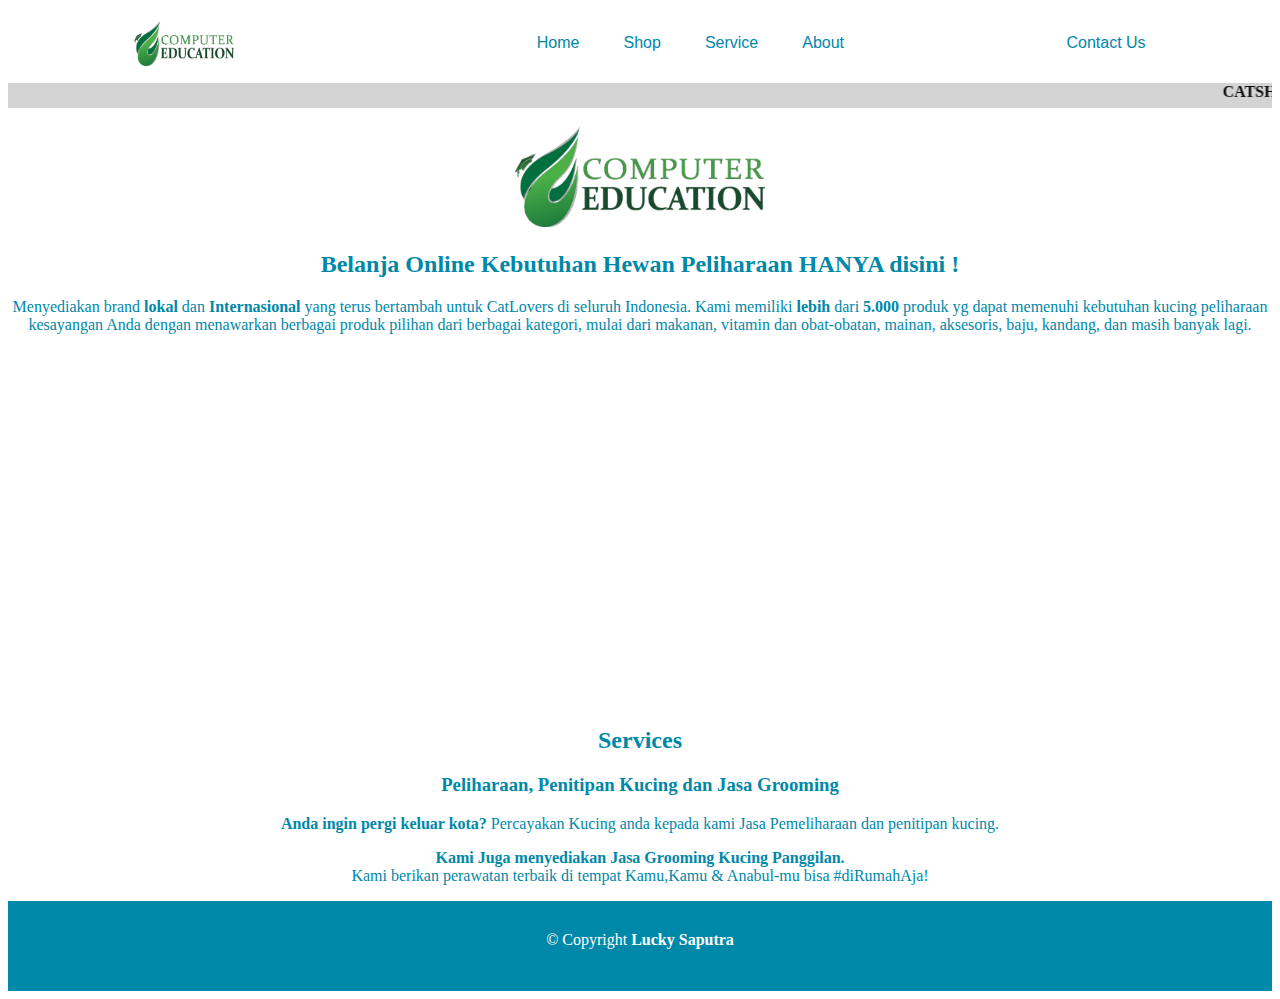
==== index.html @ af27f266 "first" ====
<!DOCTYPE html>
<html lang="en">
<head>
    <meta charset="UTF-8">
    <meta http-equiv="X-UA-Compatible" content="IE=edge">
    <meta name="viewport" content="width=device-width, initial-scale=1.0">
    <title>Cat Shop Lucky</title>
    <link href="./assets/style.css" rel="stylesheet">
    <link  href="./img/" rel="icon">
    <link rel="preconnect" href="https://fonts.gstatic.com">
    <link href="https://fonts.googleapis.com/css2?family=Work+Sans:ital,wght@0,400;0,500;0,600;0,700;1,400;1,500;1,600&display=swap" rel="stylesheet">
</head>
<body>
    <header>
        <img class="logo" src="./img/logo_ce.png">
            <div class="wrapper">
            
                <nav>
                    <div class="container-flex">
                        <ul class="nav__links bg-sidebar">
                            <li><a href="#">Home</a></li>
                            <li><a href="#">Shop</a></li>
                            <li><a href="#">Service</a></li>
                            <li><a href="about.html">About</a></li>
                        </ul>
                    </div>
                 </nav>
            </div>

            <a href="#">Contact Us</a>

    </header>
    <section class="rolltext">
        <div class="content-roll"> 
            <marquee><b>CATSHOP LUCKY</b> – PET GROOMING SERVICES – Melayani Jasa Grooming Kucing – Grooming Panggilan – Memanjakan & Memandikan Peliharaan Kesayangan Kamu – Merawat Kucing Kesayangan </marquee>
        </div>
    </section>

    <section class="main">
        <div class="row">
            <div class="content">
                <img src="./img/logo_ce.png">
                <h2>Belanja Online Kebutuhan Hewan Peliharaan HANYA disini !</h2> 
                <p>Menyediakan brand <b>lokal</b> dan <b>Internasional</b> yang terus bertambah untuk CatLovers di seluruh Indonesia.
                 Kami memiliki <b>lebih</b> dari <b>5.000</b> produk yg dapat memenuhi kebutuhan kucing peliharaan kesayangan Anda dengan menawarkan berbagai produk pilihan dari berbagai kategori, mulai dari makanan, vitamin dan obat-obatan, mainan, aksesoris, baju, kandang, dan masih banyak lagi.</p>     
            </div>
        </div>
    </section>

   <section class="service">
        <div class="row">
            <div class="content">
                <h2>Services</h2>
                <h3>Peliharaan, Penitipan Kucing dan Jasa Grooming</h3>
                <p><b>Anda ingin pergi keluar kota?</b> Percayakan Kucing anda kepada kami Jasa Pemeliharaan dan penitipan kucing.</p>
                <p><b>Kami Juga menyediakan Jasa Grooming Kucing Panggilan. </b><br>Kami berikan perawatan terbaik di tempat Kamu,Kamu & Anabul-mu bisa #diRumahAja!</p>
            </div>
        </div>

    </section>

    <section class="list">
        <div class="row">
            <div class="content">
    
            </div>
        </div>

    </section>


    <footer>
        <div class="footer-top">

        </div>
        <div class="container">
            &copy; Copyright  <strong>Lucky Saputra <script>Date.now('Y')</script></strong>
        </div>
    </footer>
</body>
<script src="/assets/script.js"></script>
</html>
---- assets/style.css ----
li, a, button{
    font-family: "Montserrat", sans-serif;
    font-weight: 500;
    font-size: 16px;
    color: #0088a9;
    text-decoration: none;
} 
.nav__links{
    list-style: none;
}
header{
    display: flex;
    justify-content: space-between;
    align-items: center;
    padding: 10px 10%;
}

.logo{
    cursor: pointer;
    margin-right: auto;
}

.nav__links li{
    display: inline-block;
    padding: 0px 20px;
}

.nav__links li a{
    transition: all 0.3s ease 0s;
}

.nav__links li a:hover{
    color: #9fceda;
}
  
button{
    padding: 9px 25px;
    background-color: rgba(0,136,169,1);
    border: none;
    border-radius: 50px;
    cursor: pointer;
    transition: all 0.3s ease 0s;
}

nav ul li:hover::after {
    content: "";
    display: block;
    width: 100%;
    height: 3px;
    transition: .3s;
    background-color: black;
    transform: translateY(20px);
}

button:hover{
    background-color: rgba(0,136,169,0.8);
}

marquee{
    margin-top: 5px;
    background-color: #d4d4d4 ;
    height: 25px;
    text-align: center;
}
.logo{
    width: 100px;
    height: 45px;
    margin-right: 40px;
}

.content{
    text-align: center;
    color: #0088a9;
    margin-top: 15px;
    margin-bottom: 15px;
}

/* section content-roll */
.content-roll{
    color: #0e0e0e;
    
}

/* section main */
.main{
    height: 580px;
}
.main img{
    width: 250px;
    height: 100px;
}

footer{
    padding-top: 30px;
    text-align: center;
    background-color:#0088a9;
    height: 60px;
}
.container{
    color: white;
    text-align: center;
}
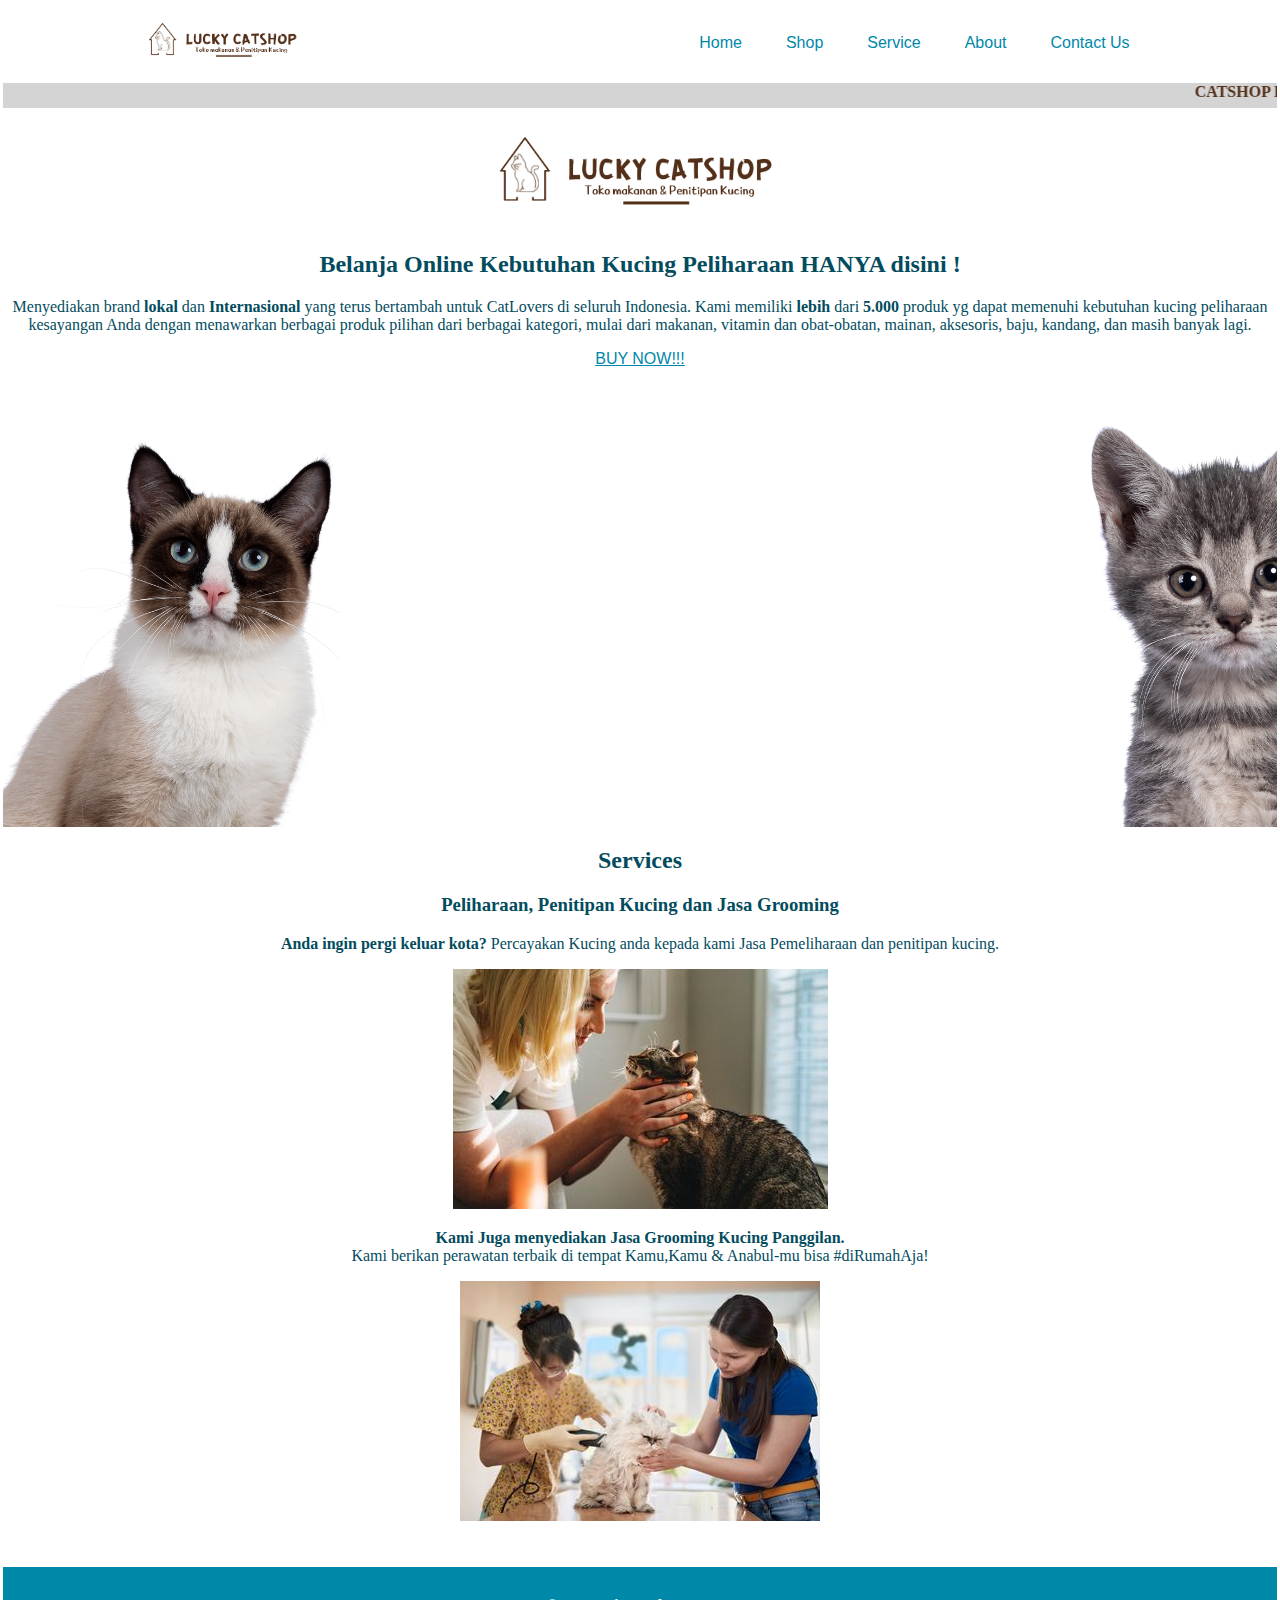
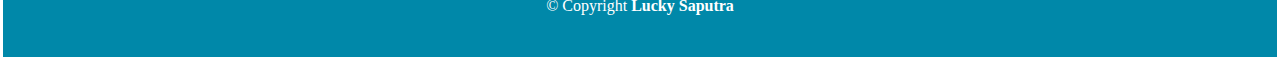
==== commit 44e56cfc: "two commit" ====
--- a/index.html
+++ b/index.html
@@ -4,45 +4,50 @@
     <meta charset="UTF-8">
     <meta http-equiv="X-UA-Compatible" content="IE=edge">
     <meta name="viewport" content="width=device-width, initial-scale=1.0">
-    <title>Cat Shop Lucky</title>
-    <link href="./assets/style.css" rel="stylesheet">
-    <link  href="./img/" rel="icon">
+    <title>Lucky Catshop</title>
+    <link href="./assets/styles.css" rel="stylesheet">
+    <link  href="./img/catshop.png" rel="icon">
     <link rel="preconnect" href="https://fonts.gstatic.com">
     <link href="https://fonts.googleapis.com/css2?family=Work+Sans:ital,wght@0,400;0,500;0,600;0,700;1,400;1,500;1,600&display=swap" rel="stylesheet">
 </head>
 <body>
     <header>
-        <img class="logo" src="./img/logo_ce.png">
+        <img class="logo" src="./img/catshop.png">
             <div class="wrapper">
             
                 <nav>
-                    <div class="container-flex">
+                    <input type="checkbox" id="checkbox_toggle" />
+                    <label for="checkbox_toggle" class="hamburger">&#9776;</label>
+                    <div class="container-flex" id="flex">
                         <ul class="nav__links bg-sidebar">
                             <li><a href="#">Home</a></li>
-                            <li><a href="#">Shop</a></li>
-                            <li><a href="#">Service</a></li>
+                            <li><a href="shop.html">Shop</a></li>
+                            <li><a href="service.html">Service</a></li>
                             <li><a href="about.html">About</a></li>
+                            <li><a href="contact.html">Contact Us</a></li>
                         </ul>
                     </div>
                  </nav>
             </div>
 
-            <a href="#">Contact Us</a>
+          
+
 
     </header>
     <section class="rolltext">
         <div class="content-roll"> 
-            <marquee><b>CATSHOP LUCKY</b> – PET GROOMING SERVICES – Melayani Jasa Grooming Kucing – Grooming Panggilan – Memanjakan & Memandikan Peliharaan Kesayangan Kamu – Merawat Kucing Kesayangan </marquee>
+            <marquee Scrollamount=10><b>CATSHOP LUCKY</b> – PET GROOMING SERVICES – Melayani Jasa Grooming Kucing – Grooming Panggilan – Memanjakan & Memandikan Peliharaan Kesayangan Kamu – Merawat Kucing Kesayangan </marquee>
         </div>
     </section>
 
     <section class="main">
         <div class="row">
             <div class="content">
-                <img src="./img/logo_ce.png">
-                <h2>Belanja Online Kebutuhan Hewan Peliharaan HANYA disini !</h2> 
+                <img src="./img/catshop.png">
+                <h2>Belanja Online Kebutuhan Kucing Peliharaan HANYA disini !</h2> 
                 <p>Menyediakan brand <b>lokal</b> dan <b>Internasional</b> yang terus bertambah untuk CatLovers di seluruh Indonesia.
                  Kami memiliki <b>lebih</b> dari <b>5.000</b> produk yg dapat memenuhi kebutuhan kucing peliharaan kesayangan Anda dengan menawarkan berbagai produk pilihan dari berbagai kategori, mulai dari makanan, vitamin dan obat-obatan, mainan, aksesoris, baju, kandang, dan masih banyak lagi.</p>     
+                <a href="shop.html"><u>BUY NOW!!!</u></a> 
             </div>
         </div>
     </section>
@@ -53,16 +58,11 @@
                 <h2>Services</h2>
                 <h3>Peliharaan, Penitipan Kucing dan Jasa Grooming</h3>
                 <p><b>Anda ingin pergi keluar kota?</b> Percayakan Kucing anda kepada kami Jasa Pemeliharaan dan penitipan kucing.</p>
+                <img src="./img/nitip.jpg">
+                <br>
                 <p><b>Kami Juga menyediakan Jasa Grooming Kucing Panggilan. </b><br>Kami berikan perawatan terbaik di tempat Kamu,Kamu & Anabul-mu bisa #diRumahAja!</p>
-            </div>
-        </div>
+                <img src="./img/grooming.jpeg">
 
-    </section>
-
-    <section class="list">
-        <div class="row">
-            <div class="content">
-    
             </div>
         </div>
 
@@ -78,5 +78,5 @@
         </div>
     </footer>
 </body>
-<script src="/assets/script.js"></script>
+<script src="./assets/script.js"></script>
 </html>--- a/assets/styles.css
+++ b/assets/styles.css
@@ -0,0 +1,227 @@
+body{
+    margin-left: 3px;
+    margin-right: 3px;
+}
+li, a, button{
+    font-family: "Montserrat", sans-serif;
+    font-weight: 500;
+    font-size: 16px;
+    color: #0088a9;
+    text-decoration: none;
+} 
+.nav__links{
+    list-style: none;
+}
+header{
+    display: flex;
+    justify-content: space-between;
+    align-items: center;
+    padding: 10px 10%;
+}
+
+.logo{
+    cursor: pointer;
+    margin-right: auto;
+}
+
+.nav__links li{
+    display: inline-block;
+    padding: 0px 20px;
+}
+
+.nav__links li a{
+    transition: all 0.3s ease 0s;
+}
+
+.nav__links li a:hover{
+    color: #9fceda;
+}
+  
+button{
+    padding: 9px 25px;
+    background-color: rgba(0,136,169,1);
+    border: none;
+    border-radius: 50px;
+    cursor: pointer;
+    transition: all 0.3s ease 0s;
+}
+
+nav ul li:hover::after {
+    content: "";
+    display: block;
+    width: 100%;
+    height: 3px;
+    transition: .3s;
+    background-color: black;
+    transform: translateY(20px);
+}
+
+button:hover{
+    background-color: rgba(0,136,169,0.8);
+}
+
+marquee{
+    margin-top: 5px;
+    background-color: #d4d4d4 ;
+    height: 25px;
+    text-align: center;
+}
+.logo{
+    width: 190px;
+    height: 50px;
+    margin-right: 5px;
+}
+
+.content{
+    text-align: center;
+    color: #034c5e;
+    margin-top: 15px;
+    margin-bottom: 15px;
+}
+
+/* section content-roll */
+.content-roll{
+    color: #532f18;
+    
+}
+
+/* section main */
+.main{
+    height: 700px;
+    background-image: url('../img/bg-coy3.png');
+    
+}
+.main img{
+    width: 350px;
+    height: 100px;
+}
+
+.service{
+    height: 700px;
+    /* background-image: url('../img/bg3.1.png'); */
+    margin-bottom: 20px;
+}
+footer{
+    padding-top: 30px;
+    text-align: center;
+    background-color:#0088a9;
+    height: 60px;
+    margin-left: 0px;
+    margin-right: 0px;
+}
+.container{
+    color: white;
+    text-align: center;
+}
+
+
+
+
+    input[type=checkbox]{
+
+        display: none;
+        
+    }
+    
+    /*HAMBURGER MENU*/
+    
+    .hamburger {
+    
+    display: none;
+    
+    font-size: 24px;
+    
+    user-select: none;
+    }    
+.card {
+    height: 120px;
+    position: relative;
+    padding: 20px;
+    box-sizing: border-box;
+    margin-bottom: 20px;
+    }    
+    
+.card:hover {
+    box-shadow: 0 8px 16px 0 rgba(7, 7, 7, 0.2);
+}
+
+.shop{
+    text-align: center;
+}
+.shop img{
+    height: 45px;
+    width: 45px;
+}
+
+.main-service img{
+    height: 200px;
+    width: 400px;
+}
+
+table{
+    text-align: center;
+}
+
+.main-contact{
+    height: 620px;
+}
+
+.main-about{
+    height: 620px;
+}
+
+.main-shop{
+    height: 620px;
+}
+    @media (max-width: 768px) {
+
+        .nav__links{
+        
+        display:none;
+        
+        position: absolute;
+        
+        background-color:teal;
+        
+        right: 0;
+        
+        left: 0;
+        
+        text-align: center;
+        
+        padding: 16px 0;
+        
+        }
+        
+        .nav__links li:hover {
+        
+        display: inline-block;
+        
+        background-color:#4c9e9e;
+        
+        transition: 0.3s ease;
+        
+        }
+        
+        .nav__links li + li {
+        
+        margin-top: 12px;
+        
+        }
+        
+        #checkbox_toggle:checked ~ .nav__links{
+        
+        display: block;
+        
+        }
+        
+        .hamburger {
+        
+        display: block;
+        
+        }
+        
+    
+    
+        
+        }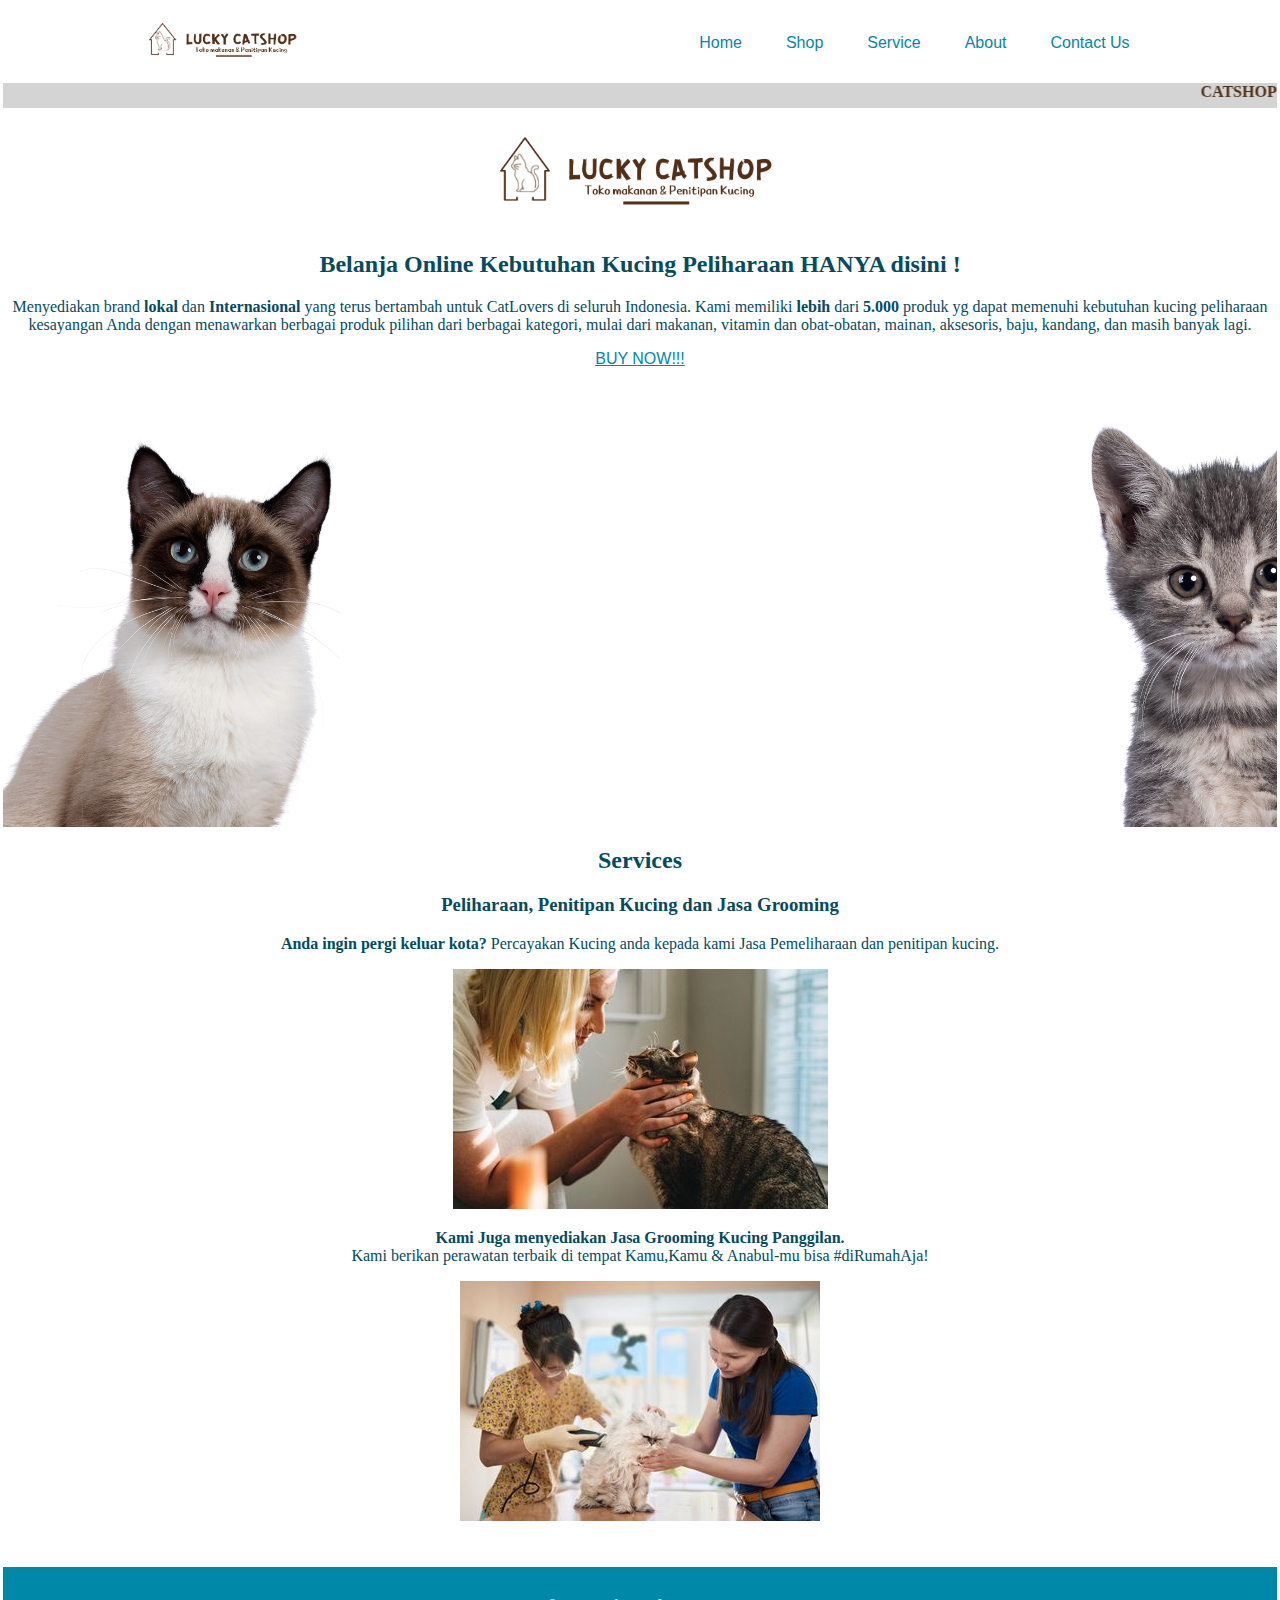
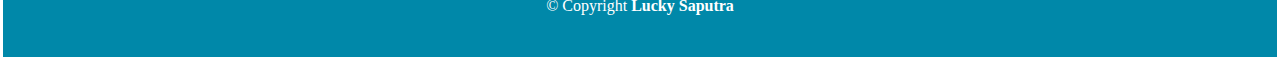
==== commit cb0ea930: "three commit" ====
--- a/index.html
+++ b/index.html
@@ -27,32 +27,33 @@
                             <li><a href="contact.html">Contact Us</a></li>
                         </ul>
                     </div>
-                 </nav>
+                </nav>
             </div>
+    </header>
 
-          
-
-
-    </header>
+    <!-- roller -->
     <section class="rolltext">
         <div class="content-roll"> 
             <marquee Scrollamount=10><b>CATSHOP LUCKY</b> – PET GROOMING SERVICES – Melayani Jasa Grooming Kucing – Grooming Panggilan – Memanjakan & Memandikan Peliharaan Kesayangan Kamu – Merawat Kucing Kesayangan </marquee>
         </div>
     </section>
 
+    <!-- main -->
     <section class="main">
         <div class="row">
             <div class="content">
                 <img src="./img/catshop.png">
                 <h2>Belanja Online Kebutuhan Kucing Peliharaan HANYA disini !</h2> 
                 <p>Menyediakan brand <b>lokal</b> dan <b>Internasional</b> yang terus bertambah untuk CatLovers di seluruh Indonesia.
-                 Kami memiliki <b>lebih</b> dari <b>5.000</b> produk yg dapat memenuhi kebutuhan kucing peliharaan kesayangan Anda dengan menawarkan berbagai produk pilihan dari berbagai kategori, mulai dari makanan, vitamin dan obat-obatan, mainan, aksesoris, baju, kandang, dan masih banyak lagi.</p>     
+                Kami memiliki <b>lebih</b> dari <b>5.000</b> produk yg dapat memenuhi kebutuhan kucing peliharaan kesayangan Anda dengan menawarkan berbagai produk pilihan dari berbagai kategori, mulai dari makanan, vitamin dan obat-obatan, mainan, aksesoris, baju, kandang, dan masih banyak lagi.</p>     
                 <a href="shop.html"><u>BUY NOW!!!</u></a> 
             </div>
         </div>
     </section>
 
-   <section class="service">
+
+    <!-- service -->
+    <section class="service">
         <div class="row">
             <div class="content">
                 <h2>Services</h2>
@@ -65,10 +66,9 @@
 
             </div>
         </div>
-
     </section>
 
-
+    <!-- footer -->
     <footer>
         <div class="footer-top">
 
--- a/assets/styles.css
+++ b/assets/styles.css
@@ -2,6 +2,7 @@
     margin-left: 3px;
     margin-right: 3px;
 }
+
 li, a, button{
     font-family: "Montserrat", sans-serif;
     font-weight: 500;
@@ -9,9 +10,11 @@
     color: #0088a9;
     text-decoration: none;
 } 
+
 .nav__links{
     list-style: none;
 }
+
 header{
     display: flex;
     justify-content: space-between;
@@ -36,7 +39,7 @@
 .nav__links li a:hover{
     color: #9fceda;
 }
-  
+
 button{
     padding: 9px 25px;
     background-color: rgba(0,136,169,1);
@@ -98,9 +101,9 @@
 
 .service{
     height: 700px;
-    /* background-image: url('../img/bg3.1.png'); */
     margin-bottom: 20px;
 }
+
 footer{
     padding-top: 30px;
     text-align: center;
@@ -109,6 +112,7 @@
     margin-left: 0px;
     margin-right: 0px;
 }
+
 .container{
     color: white;
     text-align: center;
@@ -117,30 +121,27 @@
 
 
 
-    input[type=checkbox]{
-
-        display: none;
-        
-    }
+input[type=checkbox]{
+    display: none; 
+}
     
-    /*HAMBURGER MENU*/
-    
-    .hamburger {
-    
+
+/*HAMBURGER MENU*/
+
+.hamburger {
     display: none;
-    
     font-size: 24px;
-    
     user-select: none;
-    }    
+}   
+
 .card {
     height: 120px;
     position: relative;
     padding: 20px;
     box-sizing: border-box;
     margin-bottom: 20px;
-    }    
-    
+}    
+
 .card:hover {
     box-shadow: 0 8px 16px 0 rgba(7, 7, 7, 0.2);
 }
@@ -173,55 +174,36 @@
 .main-shop{
     height: 620px;
 }
-    @media (max-width: 768px) {
-
-        .nav__links{
-        
+
+@media (max-width: 768px) {
+
+    .nav__links{
         display:none;
-        
         position: absolute;
-        
         background-color:teal;
-        
         right: 0;
-        
         left: 0;
-        
         text-align: center;
-        
         padding: 16px 0;
-        
-        }
-        
-        .nav__links li:hover {
-        
+    }
+
+    .nav__links li:hover {
         display: inline-block;
-        
         background-color:#4c9e9e;
-        
         transition: 0.3s ease;
-        
-        }
-        
-        .nav__links li + li {
-        
+    }
+
+
+    .nav__links li + li {
         margin-top: 12px;
-        
-        }
-        
-        #checkbox_toggle:checked ~ .nav__links{
-        
+    }
+            
+    #checkbox_toggle:checked ~ .nav__links{
         display: block;
-        
-        }
-        
-        .hamburger {
-        
+    }
+            
+    .hamburger {
         display: block;
-        
-        }
-        
-    
-    
-        
-        }+    }
+
+}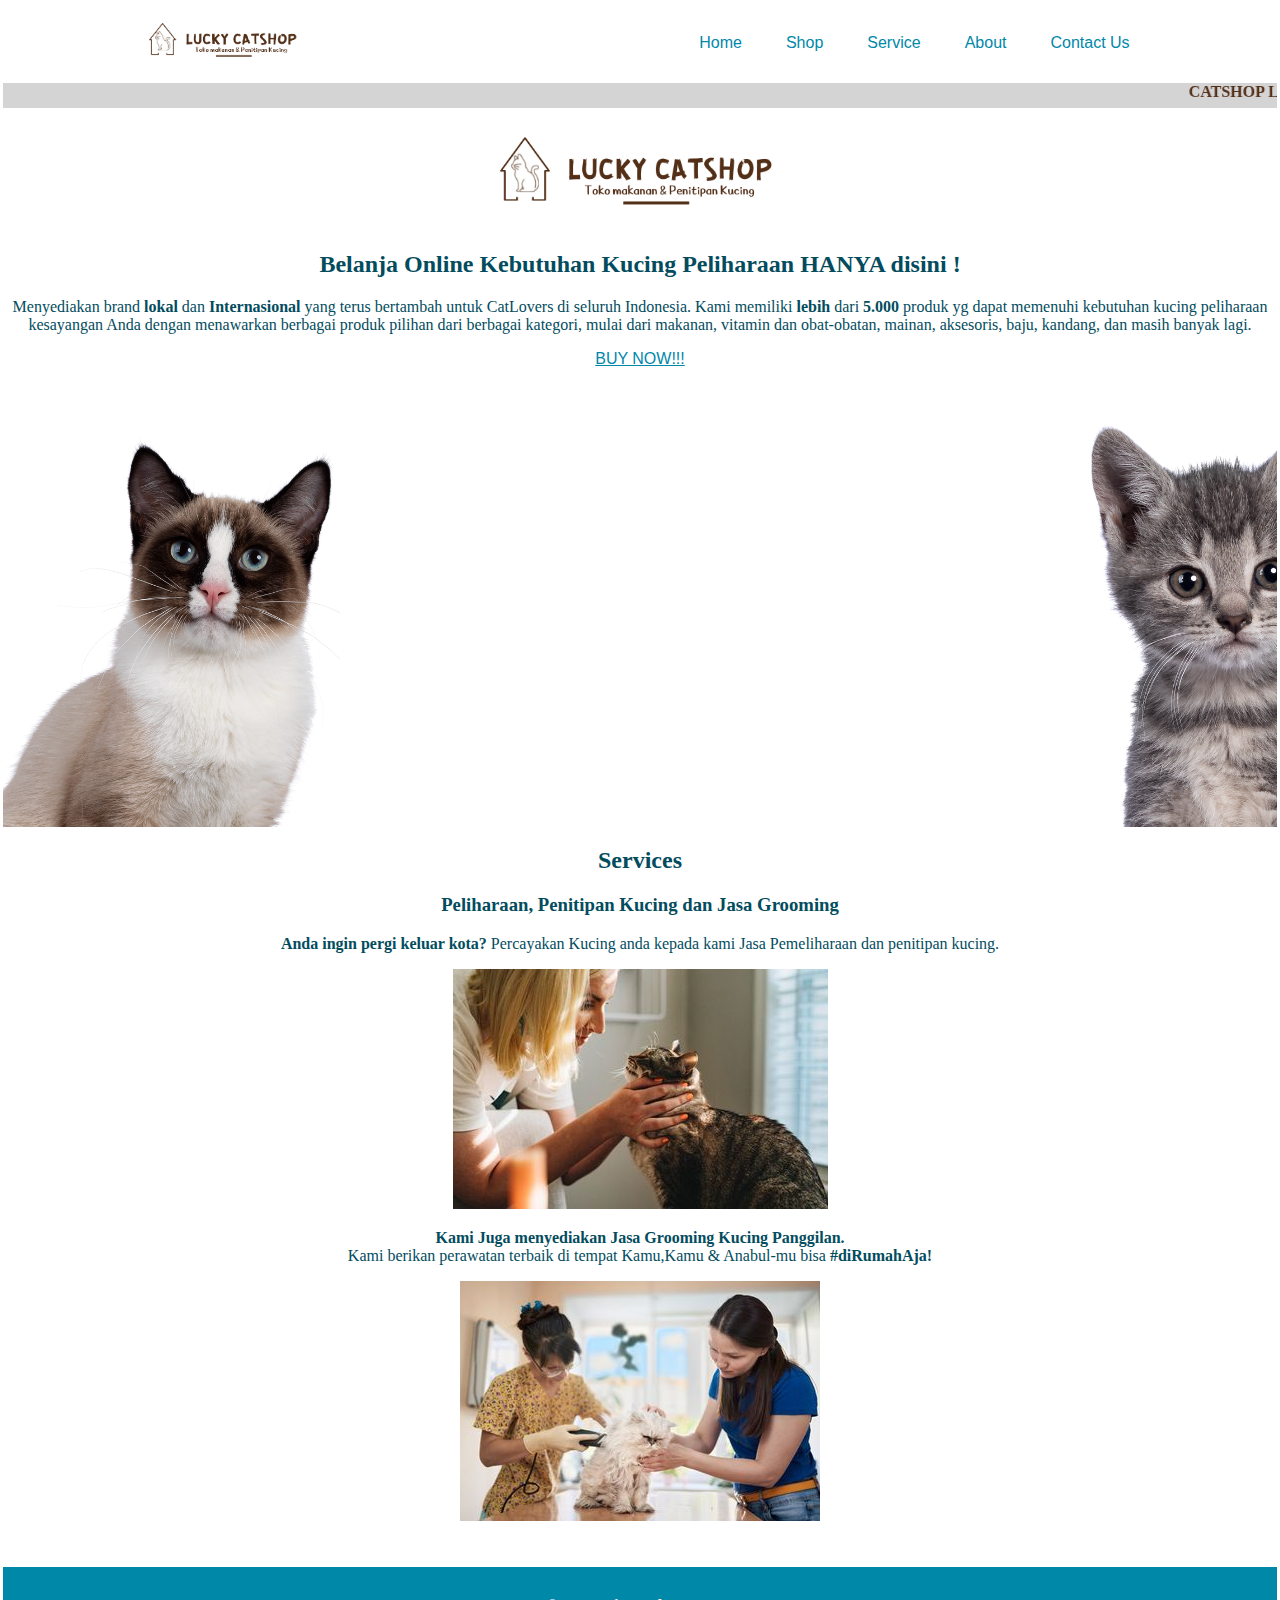
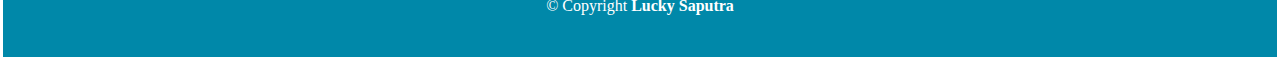
==== commit 0e826e5b: "four commit" ====
--- a/index.html
+++ b/index.html
@@ -14,12 +14,14 @@
     <header>
         <img class="logo" src="./img/catshop.png">
             <div class="wrapper">
-            
                 <nav>
-                    <input type="checkbox" id="checkbox_toggle" />
-                    <label for="checkbox_toggle" class="hamburger">&#9776;</label>
-                    <div class="container-flex" id="flex">
-                        <ul class="nav__links bg-sidebar">
+                    <div class="burger">
+                        <div class="line1"></div>
+                        <div class="line2"></div>
+                        <div class="line3"></div>
+                    </div>
+                    <div>
+                        <ul class="nav__links">
                             <li><a href="#">Home</a></li>
                             <li><a href="shop.html">Shop</a></li>
                             <li><a href="service.html">Service</a></li>
@@ -40,7 +42,7 @@
 
     <!-- main -->
     <section class="main">
-        <div class="row">
+        <div>
             <div class="content">
                 <img src="./img/catshop.png">
                 <h2>Belanja Online Kebutuhan Kucing Peliharaan HANYA disini !</h2> 
@@ -54,14 +56,14 @@
 
     <!-- service -->
     <section class="service">
-        <div class="row">
+        <div>
             <div class="content">
                 <h2>Services</h2>
                 <h3>Peliharaan, Penitipan Kucing dan Jasa Grooming</h3>
                 <p><b>Anda ingin pergi keluar kota?</b> Percayakan Kucing anda kepada kami Jasa Pemeliharaan dan penitipan kucing.</p>
                 <img src="./img/nitip.jpg">
                 <br>
-                <p><b>Kami Juga menyediakan Jasa Grooming Kucing Panggilan. </b><br>Kami berikan perawatan terbaik di tempat Kamu,Kamu & Anabul-mu bisa #diRumahAja!</p>
+                <p><b>Kami Juga menyediakan Jasa Grooming Kucing Panggilan. </b><br>Kami berikan perawatan terbaik di tempat Kamu,Kamu & Anabul-mu bisa <b>#diRumahAja!</b></p>
                 <img src="./img/grooming.jpeg">
 
             </div>
@@ -71,7 +73,7 @@
     <!-- footer -->
     <footer>
         <div class="footer-top">
-
+            <!-- <iframe width="500" height="400" src="https://maps.google.com/maps?width=500&amp;height=400&amp;hl=en&amp;q=SMK%201%20Kota%Cirebon+(Kota%20Cirebon)&amp;ie=UTF8&amp;t=&amp;z=16&amp;iwloc=B&amp;output=embed" frameborder="0" scrolling="no" marginheight="0" marginwidth="0"></iframe> -->
         </div>
         <div class="container">
             &copy; Copyright  <strong>Lucky Saputra <script>Date.now('Y')</script></strong>
--- a/assets/styles.css
+++ b/assets/styles.css
@@ -88,6 +88,7 @@
     
 }
 
+
 /* section main */
 .main{
     height: 700px;
@@ -112,27 +113,17 @@
     margin-left: 0px;
     margin-right: 0px;
 }
+/* 
+.footer-top{
+    height: 100px;
+    background-color:#0088a9;
+} */
 
 .container{
     color: white;
     text-align: center;
 }
 
-
-
-
-input[type=checkbox]{
-    display: none; 
-}
-    
-
-/*HAMBURGER MENU*/
-
-.hamburger {
-    display: none;
-    font-size: 24px;
-    user-select: none;
-}   
 
 .card {
     height: 120px;
@@ -153,14 +144,17 @@
     height: 45px;
     width: 45px;
 }
-
+.main-service{
+    overflow-x: auto ;
+}
 .main-service img{
     height: 200px;
-    width: 400px;
+    width: 300px;
 }
 
 table{
     text-align: center;
+   
 }
 
 .main-contact{
@@ -169,41 +163,92 @@
 
 .main-about{
     height: 620px;
+    overflow-x: auto;
 }
 
 .main-shop{
     height: 620px;
 }
 
-@media (max-width: 768px) {
-
-    .nav__links{
-        display:none;
-        position: absolute;
-        background-color:teal;
-        right: 0;
-        left: 0;
-        text-align: center;
-        padding: 16px 0;
-    }
-
-    .nav__links li:hover {
-        display: inline-block;
-        background-color:#4c9e9e;
-        transition: 0.3s ease;
-    }
-
-
-    .nav__links li + li {
-        margin-top: 12px;
-    }
-            
-    #checkbox_toggle:checked ~ .nav__links{
+.main-about img{
+    width: 700px;
+}
+
+.burger {
+    display: none;
+}
+
+.burger div {
+    width: 25px;
+    height: 3px;
+    background-color: rgb(226, 226, 226);
+    margin: 5px;
+    transition: all 0.3s ease;
+}
+
+@media screen and (max-width: 1024px) {
+    .nav__links {
+        width: 60%;
+    }
+}
+
+@media screen and (max-width: 768px) {
+    body {
+        overflow-x: hidden;
+    }
+    
+    .nav__links {
+        position: fixed;
+        right: 0px;
+        height: 92vh;
+        top: 8vh;
+        background-color: #5D4954;
+        display: flex;
+        flex-direction: column;
+        align-items: center;
+        width: 100%;
+        transform: translateX(100%);
+        transition: transform 0.5s ease-in;
+        z-index: 1;
+    }
+    
+    .nav__links li {
+        opacity: 0;
+    }
+
+    marquee{
+        display: none;
+    }
+    
+    .burger {
         display: block;
-    }
-            
-    .hamburger {
-        display: block;
-    }
-
+        cursor: pointer;
+    }
+}
+
+.nav-active {
+        transform: translateX(0%);
+}
+
+@keyframes navLinkFade {
+    from {
+        opacity: 0;
+        transform: translateX(50px);
+    }
+    to {
+        opacity: 1;
+        transform: translateX(0);
+    }
+}
+
+.toggle .line1 {
+    transform: rotate(-45deg) translate(-5px, 6px);
+}
+
+.toggle .line2 {
+    opacity: 0;
+}
+
+.toggle .line3 {
+    transform: rotate(45deg) translate(-5px, -6px);
 }